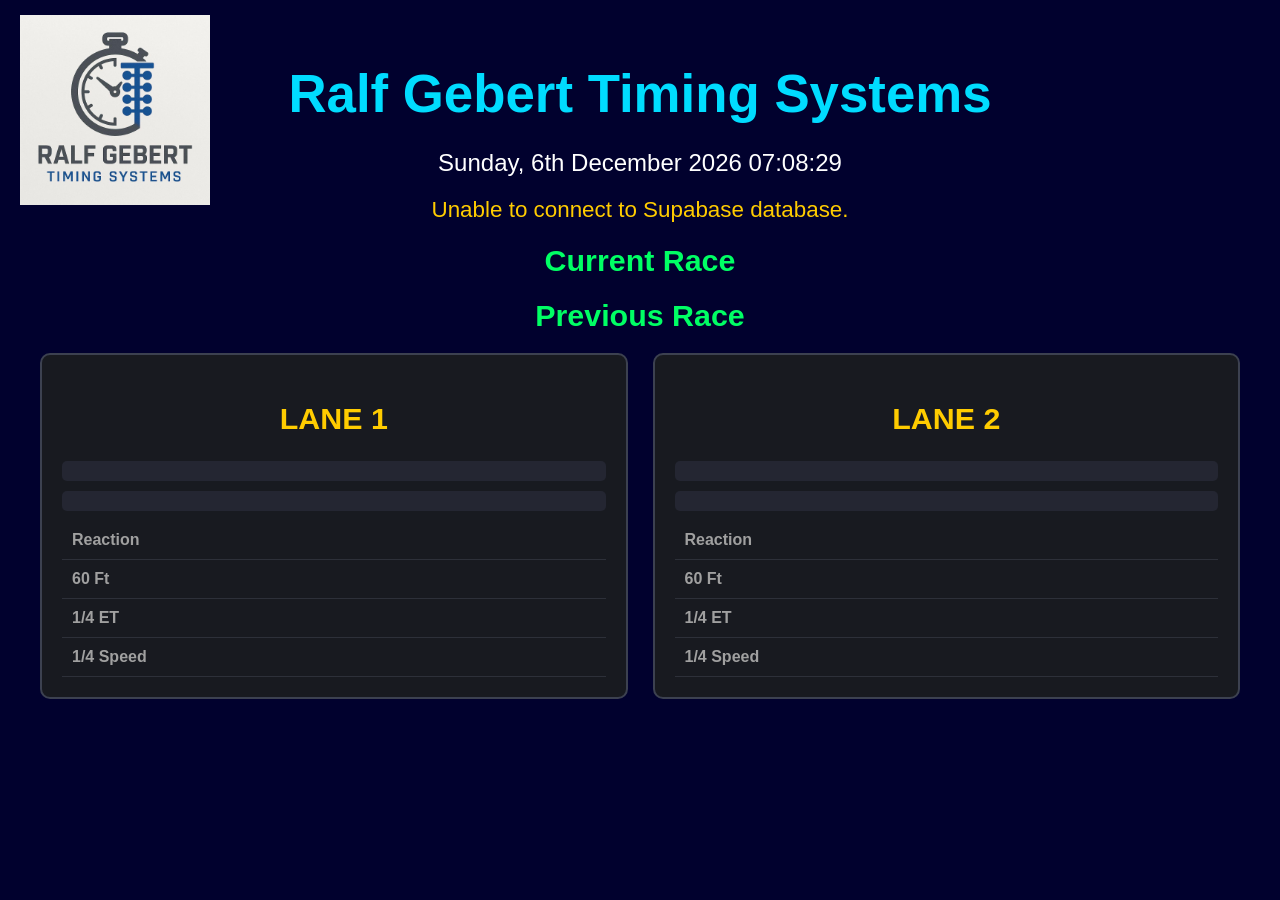
==== index.html @ 63496291 "Fix casing of 'Car' to 'car' in driver info" ====
<!DOCTYPE html>
<html lang="en">
<head>
    <meta charset="UTF-8">
    <meta name="viewport" content="width=device-width, initial-scale=1.0">
    <title>Ralf Gebert Timing Systems Live Dashboard</title>
    <link rel="stylesheet" href="styles.css">
    <script src="dashboard.js" defer></script>
</head>
<body>
    <h1>Ralf Gebert Timing Systems</h1>
    <div id="clock"></div>
    <div id="club"></div>
    <div id="loading">Connecting to track telemetry database...</div>

    <h2 class="section-title">Current Race</h2>
    <div class="container" id="dashboard">
        <section class="lane-panel">
            <h2 class="lane-title">LANE 1</h2>
            <div class="driver-info" id="l1-driver">Driver: ---</div>
            <div class="driver-info" id="l1-car">car: ---</div>
            <div class="metric-row"><span class="label">Reaction</span><span class="value" id="l1-rt">---</span></div>
            <div class="metric-row"><span class="label">60 Ft</span><span class="value" id="l1-60">---</span></div>
            <div class="metric-row"><span class="label">1/4 ET</span><span class="value" id="l1-4et">---</span></div>
            <div class="metric-row"><span class="label">1/4 Speed</span><span class="value" id="l1-4s">---</span></div>
        </section>

        <section class="lane-panel">
            <h2 class="lane-title">LANE 2</h2>
            <div class="driver-info" id="l2-driver">Driver: ---</div>
            <div class="driver-info" id="l2-car">car: ---</div>
            <div class="metric-row"><span class="label">Reaction</span><span class="value" id="l2-rt">---</span></div>
            <div class="metric-row"><span class="label">60 Ft</span><span class="value" id="l2-60">---</span></div>
            <div class="metric-row"><span class="label">1/4 ET</span><span class="value" id="l2-4et">---</span></div>
            <div class="metric-row"><span class="label">1/4 Speed</span><span class="value" id="l2-4s">---</span></div>
        </section>
    </div>

    <h2 class="section-title">Previous Race</h2>
    <div class="container" id="previous-dashboard">
        <section class="lane-panel">
            <h2 class="lane-title">LANE 1</h2>
            <div class="driver-info" id="prev-l1-driver"></div>
            <div class="driver-info" id="prev-l1-car"></div>
            <div class="metric-row"><span class="label">Reaction</span><span class="value" id="prev-l1-rt"></span></div>
            <div class="metric-row"><span class="label">60 Ft</span><span class="value" id="prev-l1-60"></span></div>
            <div class="metric-row"><span class="label">1/4 ET</span><span class="value" id="prev-l1-4et"></span></div>
            <div class="metric-row"><span class="label">1/4 Speed</span><span class="value" id="prev-l1-4s"></span></div>
        </section>

        <section class="lane-panel">
            <h2 class="lane-title">LANE 2</h2>
            <div class="driver-info" id="prev-l2-driver"></div>
            <div class="driver-info" id="prev-l2-car"></div>
            <div class="metric-row"><span class="label">Reaction</span><span class="value" id="prev-l2-rt"></span></div>
            <div class="metric-row"><span class="label">60 Ft</span><span class="value" id="prev-l2-60"></span></div>
            <div class="metric-row"><span class="label">1/4 ET</span><span class="value" id="prev-l2-4et"></span></div>
            <div class="metric-row"><span class="label">1/4 Speed</span><span class="value" id="prev-l2-4s"></span></div>
        </section>
    </div>

    <div class="logo">
        <img src="assets/R.D.H.G TS Logo.PNG" alt="Truvelo Drags">
    </div>
</body>
</html>
---- styles.css ----
.logo {
    position: absolute;
    top: 15px;
    left: 20px;
    width: 190px;
    z-index: 10;
}

.logo img { display: block; width: 100%; height: auto; max-width: 100%; }

body {
    background: #01012e;
    color: #e6e6e6;
    font-family: Arial, sans-serif;
    text-align: center;
    padding: 20px;
}

h1 { color: #00dcff; font-size: 3.3rem; margin-bottom: 25px; padding-inline: 190px; }
h2 { color: #ffcc00; }
#clock { font-size: 1.5rem; color: white; margin-bottom: 20px; }
#club { font-size: 1.9rem; color: #c73b04; margin-top: 20px; }
#loading { font-size: 1.4rem; color: #ffcc00; margin-top: 20px; }

.container {
    display: flex;
    justify-content: center;
    gap: 25px;
    flex-wrap: wrap;
    width: 100%;
    max-width: 1200px;
    margin: 0 auto 30px auto;
}

#dashboard { display: none; }

.lane-panel {
    display: flex;
    flex-direction: column;
    flex: 1;
    min-width: 320px;
    max-width: 550px;
    background: #181a20;
    border: 2px solid #3c4150;
    border-radius: 10px;
    padding: 20px;
    text-align: left;
}

.lane-title { color: #ffcc00; text-align: center; font-size: 1.9rem; }
.driver-info {
    background: #242632;
    padding: 10px;
    border-radius: 5px;
    margin-bottom: 10px;
    text-align: center;
    white-space: normal;
    overflow-wrap: anywhere;
    font-size: clamp(0.875rem, 1.2vw, 1rem);
    line-height: 1.4;
}

.metric-row { display: flex; justify-content: space-between; padding: 10px; border-bottom: 1px solid #2d3039; }
.driver-info + .metric-row { margin-top: auto; }
.label { color: #a0a0a0; font-weight: bold; }
.value { color: #00ff64; font-family: monospace; font-size: 1.2rem; }
.section-title { margin-top: 20px; margin-bottom: 20px; color: #00ff64; font-size: 1.9rem; }

@media (max-width: 1024px) {
    body { padding: 10px; overflow-x: hidden; }
    h1 { font-size: 1.75rem; margin-top: 10px; padding-inline: 0; }
    #clock { font-size: 1.2rem; margin-bottom: 10px; }
    #club { font-size: 1.5rem; margin-bottom: 1px; }
    .container { display: grid; grid-template-columns: repeat(2, minmax(0, 1fr)); gap: 10px; width: 100%; max-width: 100%; margin: 0 auto 25px auto; }
    .lane-panel { box-sizing: border-box; width: 100%; min-width: 0; max-width: none; padding: 10px; }
    .section-title { color: #00ff64; font-size: 1.4rem; }
    .lane-title { font-size: 1.1rem; margin-top: 5px; margin-bottom: 10px; }
    .driver-info { padding: 7px 4px; font-size: 0.875rem; }
    .metric-row { padding: 8px 4px; font-size: 0.78rem; gap: 5px; flex-wrap: wrap; }
    .label, .value { white-space: nowrap; }
    .value { font-size: 0.82rem; margin-left: auto; }
    .logo { position: static; display: block; width: 120px; margin: 30px auto 10px auto; }
}
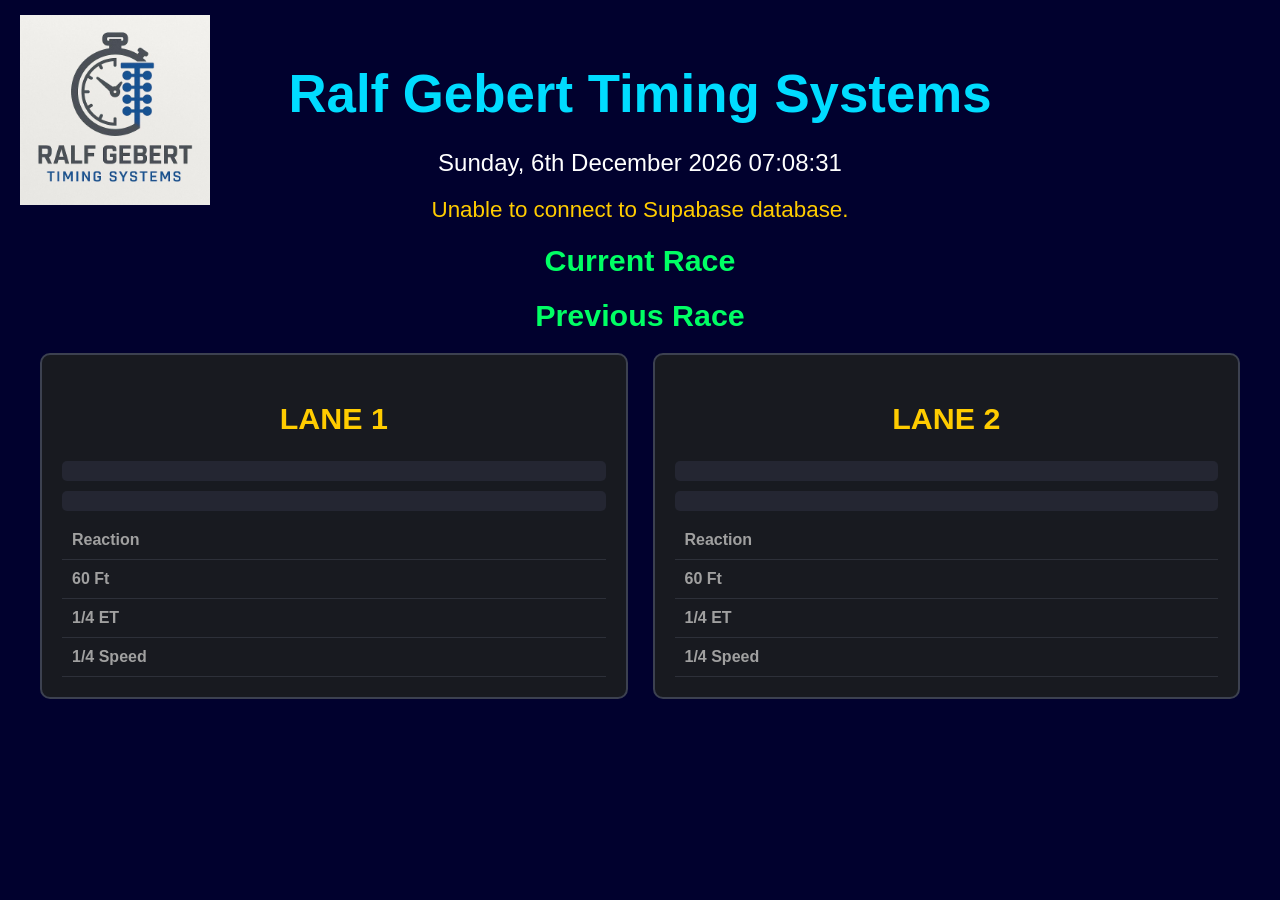
==== commit 8cac38da: "Change car label to Make/Model in lane panels" ====
--- a/index.html
+++ b/index.html
@@ -18,7 +18,7 @@
         <section class="lane-panel">
             <h2 class="lane-title">LANE 1</h2>
             <div class="driver-info" id="l1-driver">Driver: ---</div>
-            <div class="driver-info" id="l1-car">car: ---</div>
+            <div class="driver-info" id="l1-car">Make/Model: ---</div>
             <div class="metric-row"><span class="label">Reaction</span><span class="value" id="l1-rt">---</span></div>
             <div class="metric-row"><span class="label">60 Ft</span><span class="value" id="l1-60">---</span></div>
             <div class="metric-row"><span class="label">1/4 ET</span><span class="value" id="l1-4et">---</span></div>
@@ -28,7 +28,7 @@
         <section class="lane-panel">
             <h2 class="lane-title">LANE 2</h2>
             <div class="driver-info" id="l2-driver">Driver: ---</div>
-            <div class="driver-info" id="l2-car">car: ---</div>
+            <div class="driver-info" id="l2-car">Make/Model: ---</div>
             <div class="metric-row"><span class="label">Reaction</span><span class="value" id="l2-rt">---</span></div>
             <div class="metric-row"><span class="label">60 Ft</span><span class="value" id="l2-60">---</span></div>
             <div class="metric-row"><span class="label">1/4 ET</span><span class="value" id="l2-4et">---</span></div>
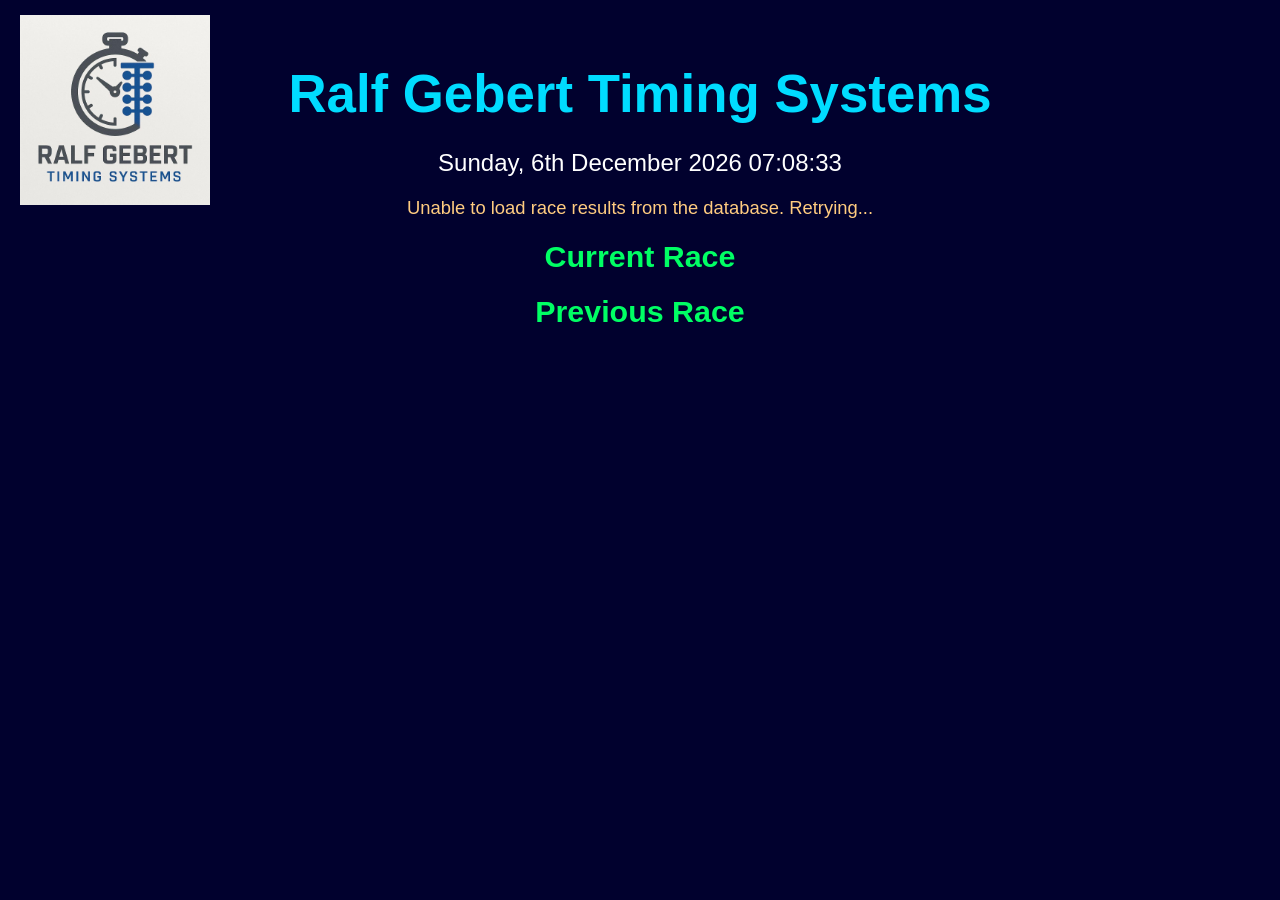
==== commit 330d4b7e: "Add files via upload" ====
--- a/index.html
+++ b/index.html
@@ -11,11 +11,11 @@
     <h1>Ralf Gebert Timing Systems</h1>
     <div id="clock"></div>
     <div id="club"></div>
-    <div id="loading">Connecting to track telemetry database...</div>
+    <div id="loading" role="status" aria-live="polite">Connecting to track telemetry database...</div>
 
     <h2 class="section-title">Current Race</h2>
-    <div class="container" id="dashboard">
-        <section class="lane-panel">
+    <div class="container" id="dashboard" hidden>
+        <section class="lane-panel" id="l1-panel">
             <h2 class="lane-title">LANE 1</h2>
             <div class="driver-info" id="l1-driver">Driver: ---</div>
             <div class="driver-info" id="l1-car">Make/Model: ---</div>
@@ -23,9 +23,11 @@
             <div class="metric-row"><span class="label">60 Ft</span><span class="value" id="l1-60">---</span></div>
             <div class="metric-row"><span class="label">1/4 ET</span><span class="value" id="l1-4et">---</span></div>
             <div class="metric-row"><span class="label">1/4 Speed</span><span class="value" id="l1-4s">---</span></div>
+            <div class="metric-row total-row"><span class="label">Total Time</span><span class="value" id="l1-total">---</span></div>
+            <div class="winner-indicator" id="l1-winner"></div>
         </section>
 
-        <section class="lane-panel">
+        <section class="lane-panel" id="l2-panel">
             <h2 class="lane-title">LANE 2</h2>
             <div class="driver-info" id="l2-driver">Driver: ---</div>
             <div class="driver-info" id="l2-car">Make/Model: ---</div>
@@ -33,29 +35,35 @@
             <div class="metric-row"><span class="label">60 Ft</span><span class="value" id="l2-60">---</span></div>
             <div class="metric-row"><span class="label">1/4 ET</span><span class="value" id="l2-4et">---</span></div>
             <div class="metric-row"><span class="label">1/4 Speed</span><span class="value" id="l2-4s">---</span></div>
+            <div class="metric-row total-row"><span class="label">Total Time</span><span class="value" id="l2-total">---</span></div>
+            <div class="winner-indicator" id="l2-winner"></div>
         </section>
     </div>
 
     <h2 class="section-title">Previous Race</h2>
-    <div class="container" id="previous-dashboard">
-        <section class="lane-panel">
+    <div class="container" id="previous-dashboard" hidden>
+        <section class="lane-panel" id="prev-l1-panel">
             <h2 class="lane-title">LANE 1</h2>
-            <div class="driver-info" id="prev-l1-driver"></div>
-            <div class="driver-info" id="prev-l1-car"></div>
-            <div class="metric-row"><span class="label">Reaction</span><span class="value" id="prev-l1-rt"></span></div>
-            <div class="metric-row"><span class="label">60 Ft</span><span class="value" id="prev-l1-60"></span></div>
-            <div class="metric-row"><span class="label">1/4 ET</span><span class="value" id="prev-l1-4et"></span></div>
-            <div class="metric-row"><span class="label">1/4 Speed</span><span class="value" id="prev-l1-4s"></span></div>
+            <div class="driver-info" id="prev-l1-driver">Driver: ---</div>
+            <div class="driver-info" id="prev-l1-car">Make/Model: ---</div>
+            <div class="metric-row"><span class="label">Reaction</span><span class="value" id="prev-l1-rt">---</span></div>
+            <div class="metric-row"><span class="label">60 Ft</span><span class="value" id="prev-l1-60">---</span></div>
+            <div class="metric-row"><span class="label">1/4 ET</span><span class="value" id="prev-l1-4et">---</span></div>
+            <div class="metric-row"><span class="label">1/4 Speed</span><span class="value" id="prev-l1-4s">---</span></div>
+            <div class="metric-row total-row"><span class="label">Total Time</span><span class="value" id="prev-l1-total">---</span></div>
+            <div class="winner-indicator" id="prev-l1-winner"></div>
         </section>
 
-        <section class="lane-panel">
+        <section class="lane-panel" id="prev-l2-panel">
             <h2 class="lane-title">LANE 2</h2>
-            <div class="driver-info" id="prev-l2-driver"></div>
-            <div class="driver-info" id="prev-l2-car"></div>
-            <div class="metric-row"><span class="label">Reaction</span><span class="value" id="prev-l2-rt"></span></div>
-            <div class="metric-row"><span class="label">60 Ft</span><span class="value" id="prev-l2-60"></span></div>
-            <div class="metric-row"><span class="label">1/4 ET</span><span class="value" id="prev-l2-4et"></span></div>
-            <div class="metric-row"><span class="label">1/4 Speed</span><span class="value" id="prev-l2-4s"></span></div>
+            <div class="driver-info" id="prev-l2-driver">Driver: ---</div>
+            <div class="driver-info" id="prev-l2-car">Make/Model: ---</div>
+            <div class="metric-row"><span class="label">Reaction</span><span class="value" id="prev-l2-rt">---</span></div>
+            <div class="metric-row"><span class="label">60 Ft</span><span class="value" id="prev-l2-60">---</span></div>
+            <div class="metric-row"><span class="label">1/4 ET</span><span class="value" id="prev-l2-4et">---</span></div>
+            <div class="metric-row"><span class="label">1/4 Speed</span><span class="value" id="prev-l2-4s">---</span></div>
+            <div class="metric-row total-row"><span class="label">Total Time</span><span class="value" id="prev-l2-total">---</span></div>
+            <div class="winner-indicator" id="prev-l2-winner"></div>
         </section>
     </div>
 
--- a/styles.css
+++ b/styles.css
@@ -1,3 +1,6 @@
+* { box-sizing: border-box; }
+[hidden] { display: none !important; }
+
 .logo {
     position: absolute;
     top: 15px;
@@ -20,7 +23,8 @@
 h2 { color: #ffcc00; }
 #clock { font-size: 1.5rem; color: white; margin-bottom: 20px; }
 #club { font-size: 1.9rem; color: #c73b04; margin-top: 20px; }
-#loading { font-size: 1.4rem; color: #ffcc00; margin-top: 20px; }
+#loading { font-size: 1.15rem; color: #ffcc00; margin: 20px auto; max-width: 1000px; }
+#loading[data-state="error"] { color: #ffcc80; }
 
 .container {
     display: flex;
@@ -31,8 +35,6 @@
     max-width: 1200px;
     margin: 0 auto 30px auto;
 }
-
-#dashboard { display: none; }
 
 .lane-panel {
     display: flex;
@@ -60,6 +62,29 @@
     line-height: 1.4;
 }
 
+.total-row { font-weight: bold; border-top: 2px solid #3c4150; }
+
+.winner-indicator {
+    min-height: 28px;
+    margin-top: 10px;
+    text-align: center;
+    font-weight: bold;
+    color: #00ff64;
+    visibility: hidden;
+}
+
+.winner-indicator.active { visibility: visible; }
+.winner-indicator.active::before {
+    content: "";
+    display: inline-block;
+    width: 0.65em;
+    height: 0.65em;
+    margin-right: 0.45em;
+    border-radius: 50%;
+    background: currentColor;
+}
+
+.lane-panel.winner { border-color: #00ff64; box-shadow: 0 0 10px rgba(0, 255, 100, 0.35); }
 .metric-row { display: flex; justify-content: space-between; padding: 10px; border-bottom: 1px solid #2d3039; }
 .driver-info + .metric-row { margin-top: auto; }
 .label { color: #a0a0a0; font-weight: bold; }
@@ -72,7 +97,7 @@
     #clock { font-size: 1.2rem; margin-bottom: 10px; }
     #club { font-size: 1.5rem; margin-bottom: 1px; }
     .container { display: grid; grid-template-columns: repeat(2, minmax(0, 1fr)); gap: 10px; width: 100%; max-width: 100%; margin: 0 auto 25px auto; }
-    .lane-panel { box-sizing: border-box; width: 100%; min-width: 0; max-width: none; padding: 10px; }
+    .lane-panel { width: 100%; min-width: 0; max-width: none; padding: 10px; }
     .section-title { color: #00ff64; font-size: 1.4rem; }
     .lane-title { font-size: 1.1rem; margin-top: 5px; margin-bottom: 10px; }
     .driver-info { padding: 7px 4px; font-size: 0.875rem; }
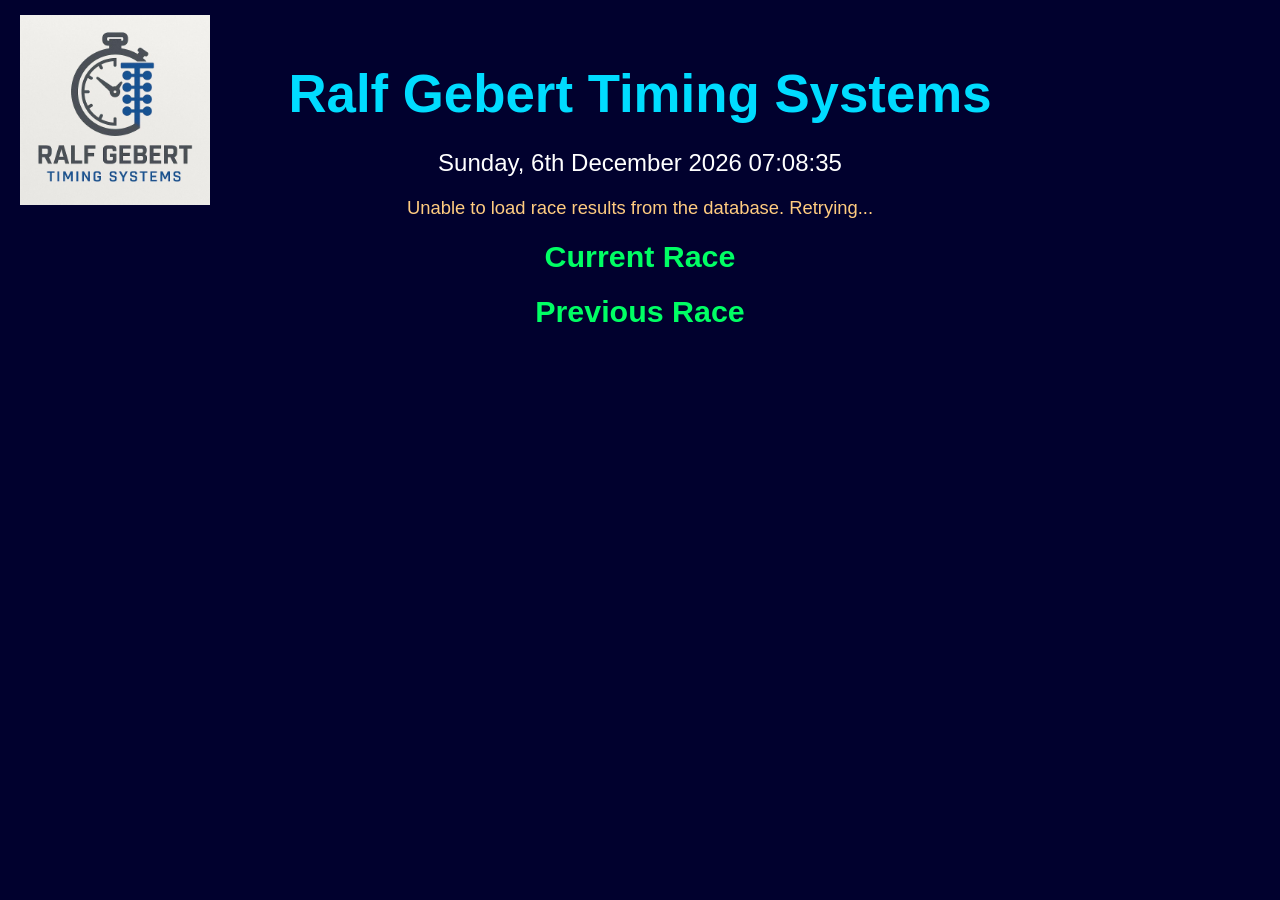
==== commit aa5556f8: "Add files via upload" ====
--- a/index.html
+++ b/index.html
@@ -4,8 +4,8 @@
     <meta charset="UTF-8">
     <meta name="viewport" content="width=device-width, initial-scale=1.0">
     <title>Ralf Gebert Timing Systems Live Dashboard</title>
-    <link rel="stylesheet" href="styles.css">
-    <script src="dashboard.js" defer></script>
+    <link rel="stylesheet" href="styles.css?v=20261021-redlight1">
+    <script src="dashboard.js?v=20261021-redlight1" defer></script>
 </head>
 <body>
     <h1>Ralf Gebert Timing Systems</h1>
--- a/styles.css
+++ b/styles.css
@@ -85,6 +85,8 @@
 }
 
 .lane-panel.winner { border-color: #00ff64; box-shadow: 0 0 10px rgba(0, 255, 100, 0.35); }
+.lane-panel.red-light { border-color: #f84d4d; box-shadow: 0 0 10px rgba(248, 77, 77, 0.35); }
+.winner-indicator.red-light, .value.red-light { color: #f84d4d; }
 .metric-row { display: flex; justify-content: space-between; padding: 10px; border-bottom: 1px solid #2d3039; }
 .driver-info + .metric-row { margin-top: auto; }
 .label { color: #a0a0a0; font-weight: bold; }
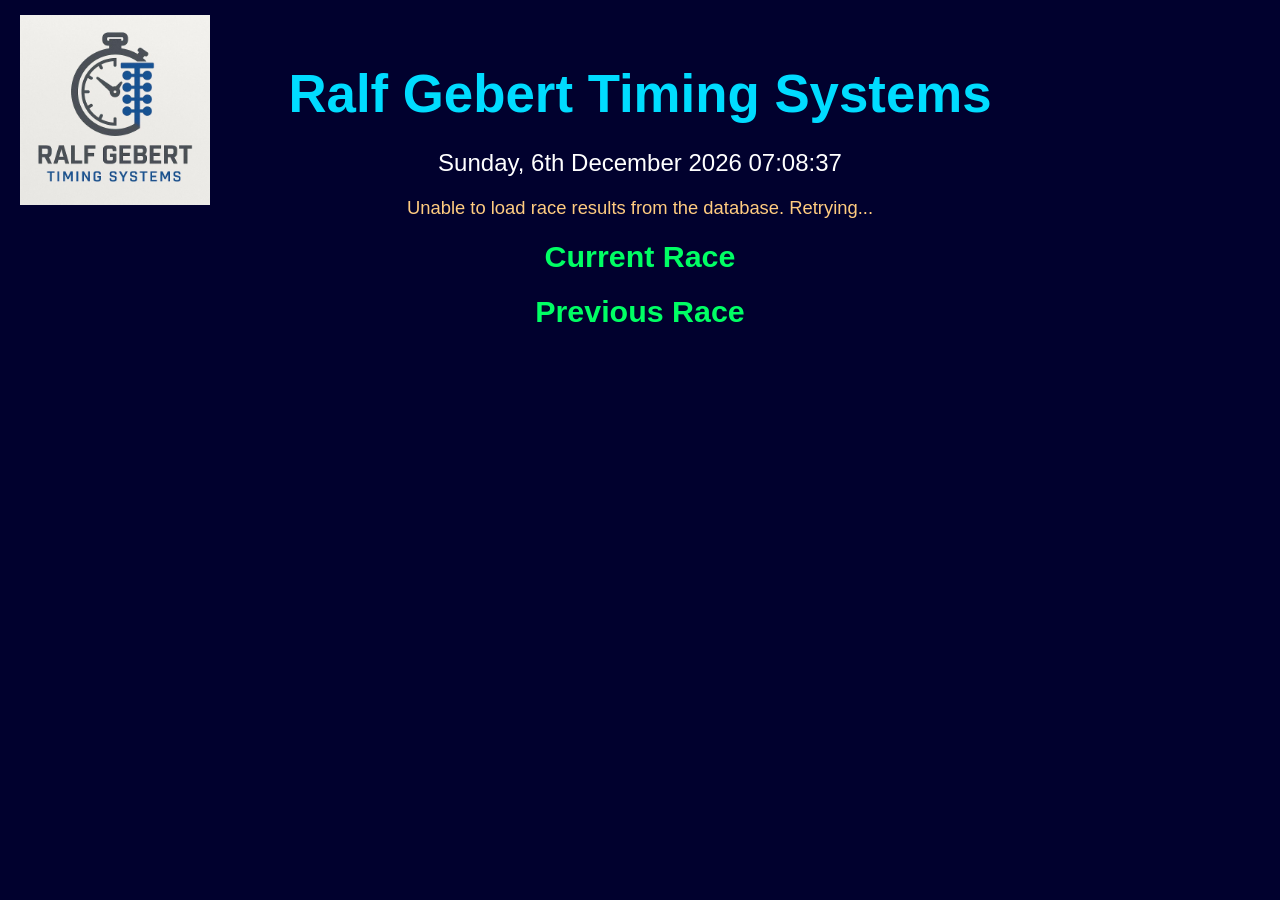
==== commit 7896f6d5: "Add files via upload" ====
--- a/index.html
+++ b/index.html
@@ -4,8 +4,8 @@
     <meta charset="UTF-8">
     <meta name="viewport" content="width=device-width, initial-scale=1.0">
     <title>Ralf Gebert Timing Systems Live Dashboard</title>
-    <link rel="stylesheet" href="styles.css?v=20261021-redlight1">
-    <script src="dashboard.js?v=20261021-redlight1" defer></script>
+    <link rel="stylesheet" href="styles.css?v=20261028-absolute1">
+    <script src="dashboard.js?v=20261028-absolute1" defer></script>
 </head>
 <body>
     <h1>Ralf Gebert Timing Systems</h1>
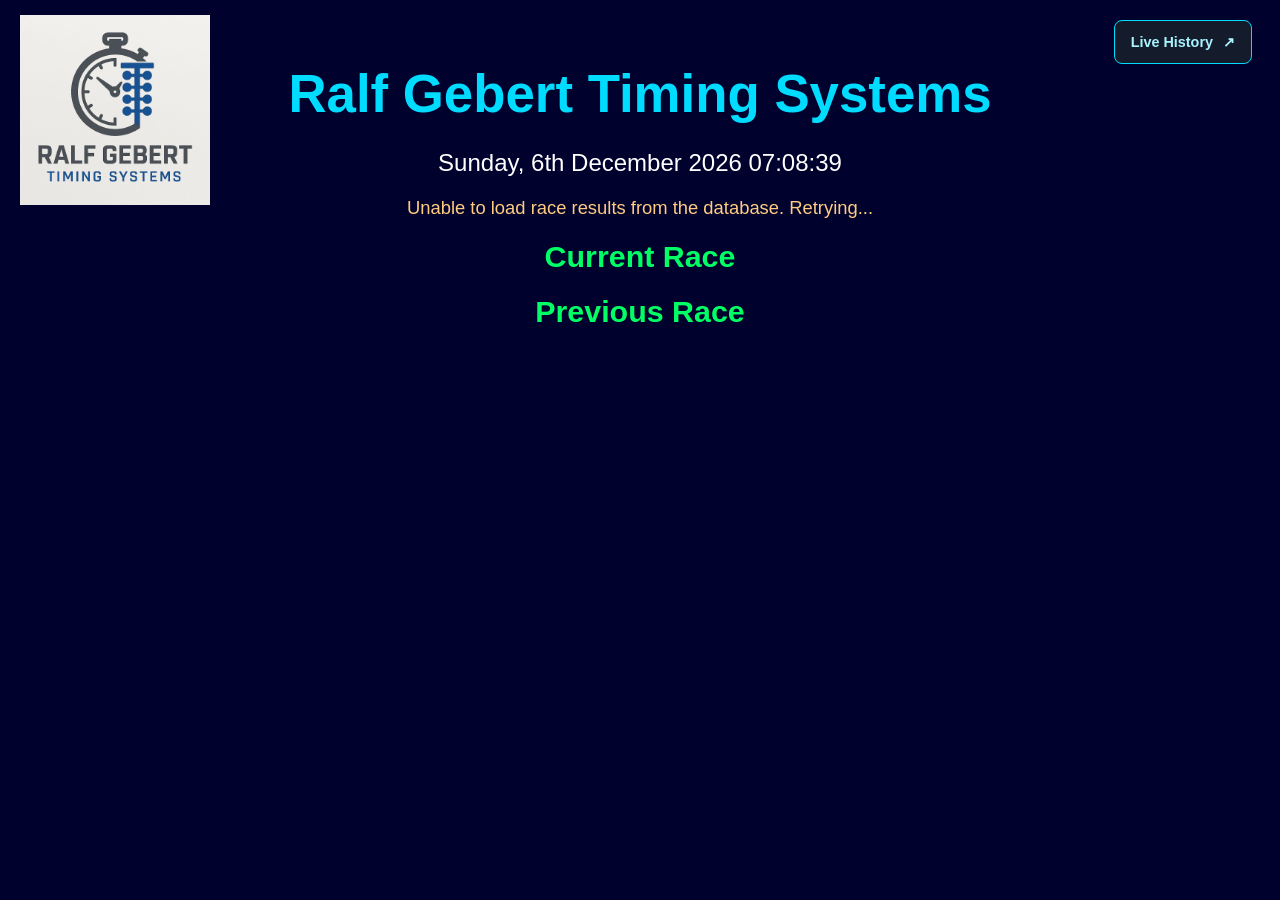
==== commit a68c563d: "Add files via upload" ====
--- a/index.html
+++ b/index.html
@@ -4,10 +4,13 @@
     <meta charset="UTF-8">
     <meta name="viewport" content="width=device-width, initial-scale=1.0">
     <title>Ralf Gebert Timing Systems Live Dashboard</title>
-    <link rel="stylesheet" href="styles.css?v=20261028-absolute1">
-    <script src="dashboard.js?v=20261028-absolute1" defer></script>
+    <link rel="stylesheet" href="styles.css?v=20261102-history1">
+    <script src="dashboard.js?v=20261102-history1" defer></script>
 </head>
 <body>
+    <nav class="dashboard-nav" aria-label="Results navigation">
+        <a class="nav-button" id="live-history-link" href="history.html">Live History<span aria-hidden="true">&#8599;</span></a>
+    </nav>
     <h1>Ralf Gebert Timing Systems</h1>
     <div id="clock"></div>
     <div id="club"></div>
--- a/styles.css
+++ b/styles.css
@@ -1,5 +1,36 @@
 * { box-sizing: border-box; }
 [hidden] { display: none !important; }
+
+.dashboard-nav {
+    position: absolute;
+    top: 20px;
+    right: 28px;
+    z-index: 12;
+    display: flex;
+    justify-content: flex-end;
+}
+.nav-button {
+    display: inline-flex;
+    align-items: center;
+    justify-content: center;
+    gap: 10px;
+    min-height: 44px;
+    padding: 10px 16px;
+    border: 1px solid #00dcff;
+    border-radius: 8px;
+    background: #141c2b;
+    color: #a9f3ff;
+    font-size: 0.9rem;
+    font-weight: bold;
+    text-decoration: none;
+}
+.nav-button:hover { background: #203345; color: #fff; }
+.nav-button:focus-visible { outline: 3px solid #ffcc00; outline-offset: 4px; }
+
+@media (max-width: 1024px) {
+    .dashboard-nav { position: static; margin: 0 0 18px; }
+    .nav-button { padding: 9px 12px; font-size: 0.85rem; }
+}
 
 .logo {
     position: absolute;
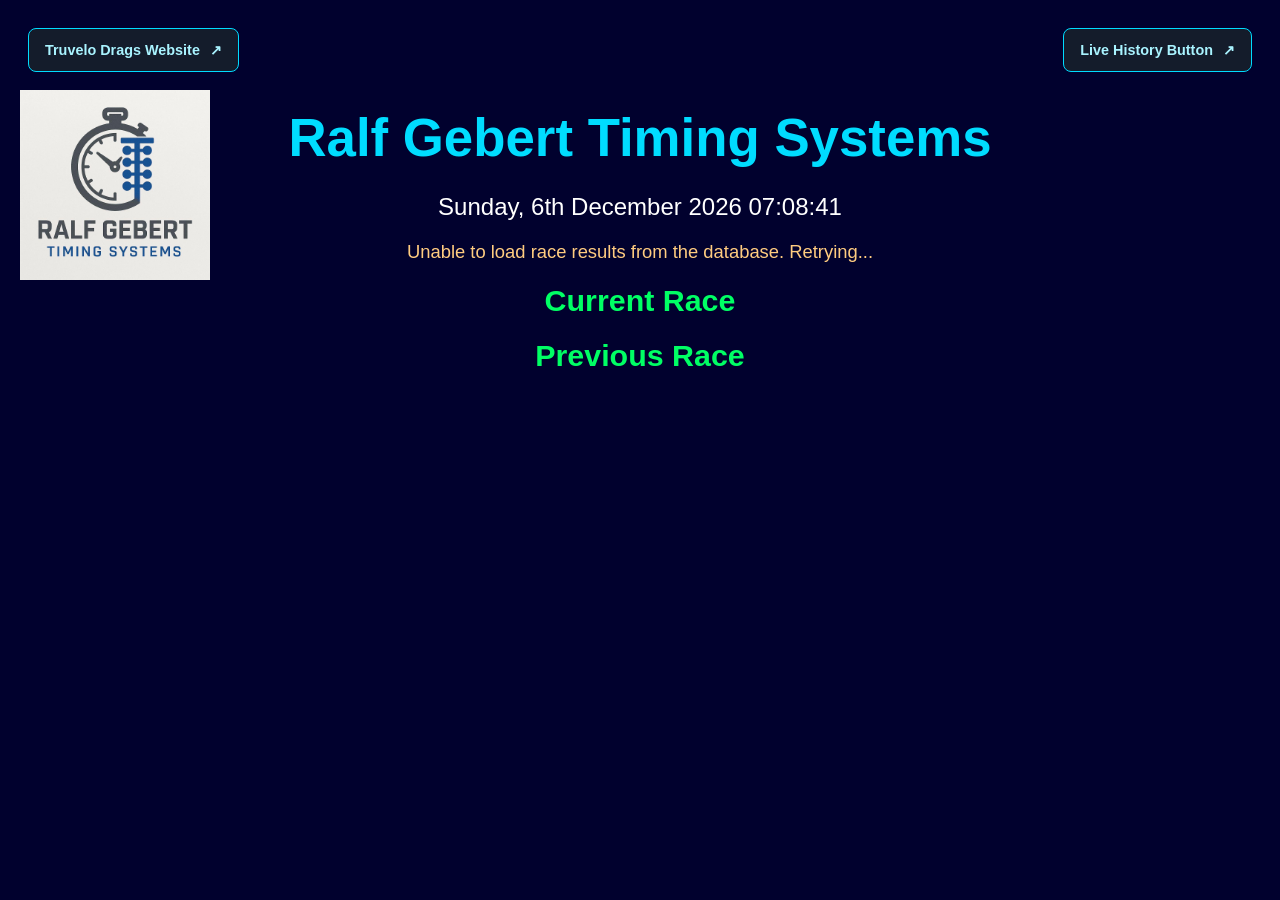
==== commit fe504d1a: "Add files via upload" ====
--- a/index.html
+++ b/index.html
@@ -4,12 +4,13 @@
     <meta charset="UTF-8">
     <meta name="viewport" content="width=device-width, initial-scale=1.0">
     <title>Ralf Gebert Timing Systems Live Dashboard</title>
-    <link rel="stylesheet" href="styles.css?v=20261102-history1">
+    <link rel="stylesheet" href="styles.css?v=20261103-navigation1">
     <script src="dashboard.js?v=20261102-history1" defer></script>
 </head>
 <body>
     <nav class="dashboard-nav" aria-label="Results navigation">
-        <a class="nav-button" id="live-history-link" href="history.html">Live History<span aria-hidden="true">&#8599;</span></a>
+        <a class="nav-button" id="truvelo-website-link" href="https://gunit177.github.io/Truvelo-Drags-Website/#home" target="_blank" rel="noopener noreferrer" aria-label="Truvelo Drags Website (opens in a new tab)">Truvelo Drags Website <span aria-hidden="true">&#8599;</span></a>
+        <a class="nav-button" id="live-history-link" href="history.html">Live History Button <span aria-hidden="true">&#8599;</span></a>
     </nav>
     <h1>Ralf Gebert Timing Systems</h1>
     <div id="clock"></div>
--- a/styles.css
+++ b/styles.css
@@ -2,19 +2,24 @@
 [hidden] { display: none !important; }
 
 .dashboard-nav {
-    position: absolute;
-    top: 20px;
-    right: 28px;
+    position: relative;
     z-index: 12;
-    display: flex;
-    justify-content: flex-end;
+    display: grid;
+    width: 100%;
+    grid-template-columns: repeat(2, minmax(0, 1fr));
+    gap: 12px;
+    margin-bottom: 18px;
 }
+.dashboard-nav .nav-button:first-child { justify-self: start; }
+.dashboard-nav .nav-button:last-child { justify-self: end; }
 .nav-button {
     display: inline-flex;
     align-items: center;
     justify-content: center;
     gap: 10px;
     min-height: 44px;
+    min-width: 0;
+    max-width: 100%;
     padding: 10px 16px;
     border: 1px solid #00dcff;
     border-radius: 8px;
@@ -22,19 +27,21 @@
     color: #a9f3ff;
     font-size: 0.9rem;
     font-weight: bold;
+    line-height: 1.25;
+    text-align: center;
     text-decoration: none;
 }
 .nav-button:hover { background: #203345; color: #fff; }
 .nav-button:focus-visible { outline: 3px solid #ffcc00; outline-offset: 4px; }
 
 @media (max-width: 1024px) {
-    .dashboard-nav { position: static; margin: 0 0 18px; }
+    .dashboard-nav { gap: 8px; }
     .nav-button { padding: 9px 12px; font-size: 0.85rem; }
 }
 
 .logo {
     position: absolute;
-    top: 15px;
+    top: 90px;
     left: 20px;
     width: 190px;
     z-index: 10;
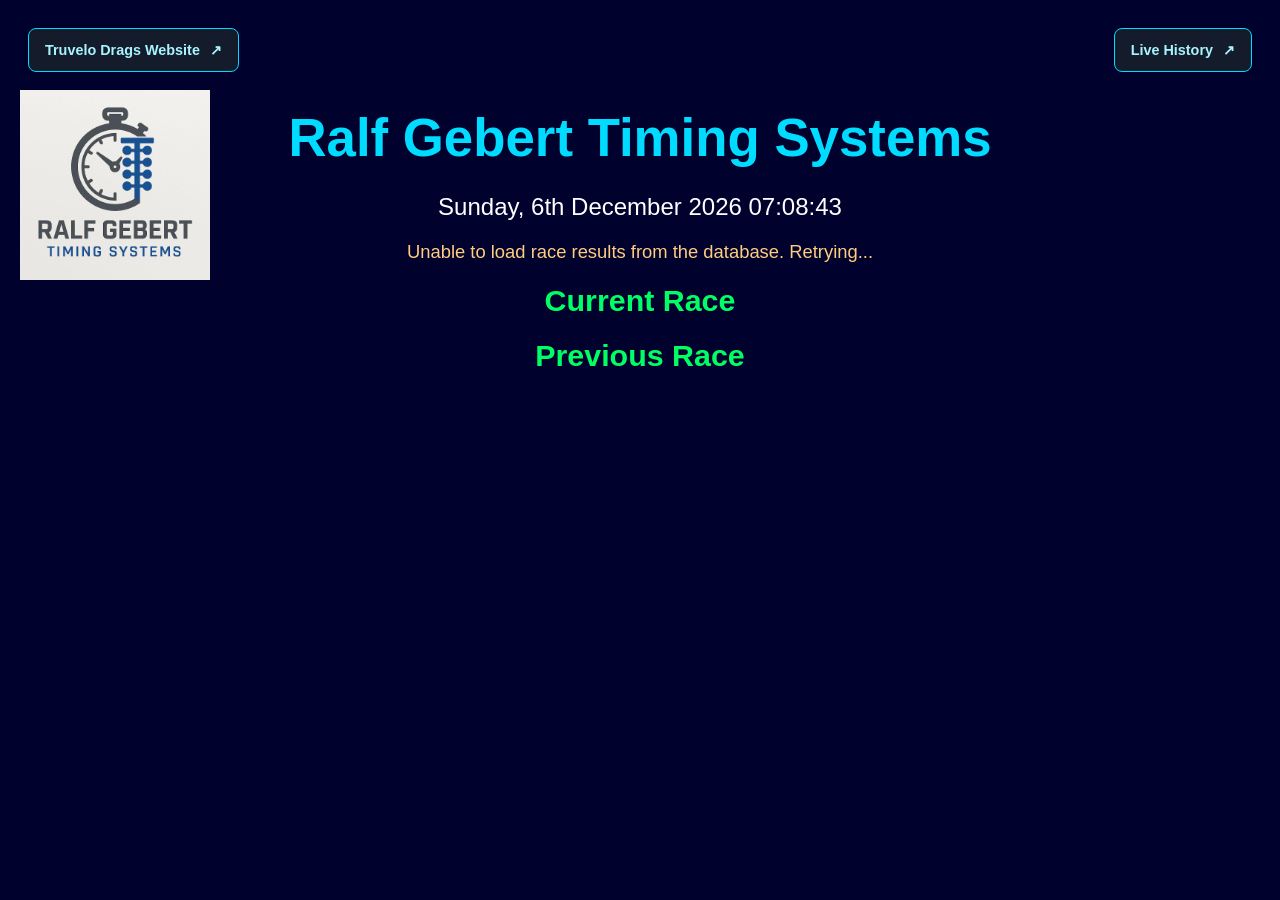
==== commit 7f59ebd8: "Update Live History button text in index.html" ====
--- a/index.html
+++ b/index.html
@@ -10,7 +10,7 @@
 <body>
     <nav class="dashboard-nav" aria-label="Results navigation">
         <a class="nav-button" id="truvelo-website-link" href="https://gunit177.github.io/Truvelo-Drags-Website/#home" target="_blank" rel="noopener noreferrer" aria-label="Truvelo Drags Website (opens in a new tab)">Truvelo Drags Website <span aria-hidden="true">&#8599;</span></a>
-        <a class="nav-button" id="live-history-link" href="history.html">Live History Button <span aria-hidden="true">&#8599;</span></a>
+        <a class="nav-button" id="live-history-link" href="history.html">Live History<span aria-hidden="true">&#8599;</span></a>
     </nav>
     <h1>Ralf Gebert Timing Systems</h1>
     <div id="clock"></div>
